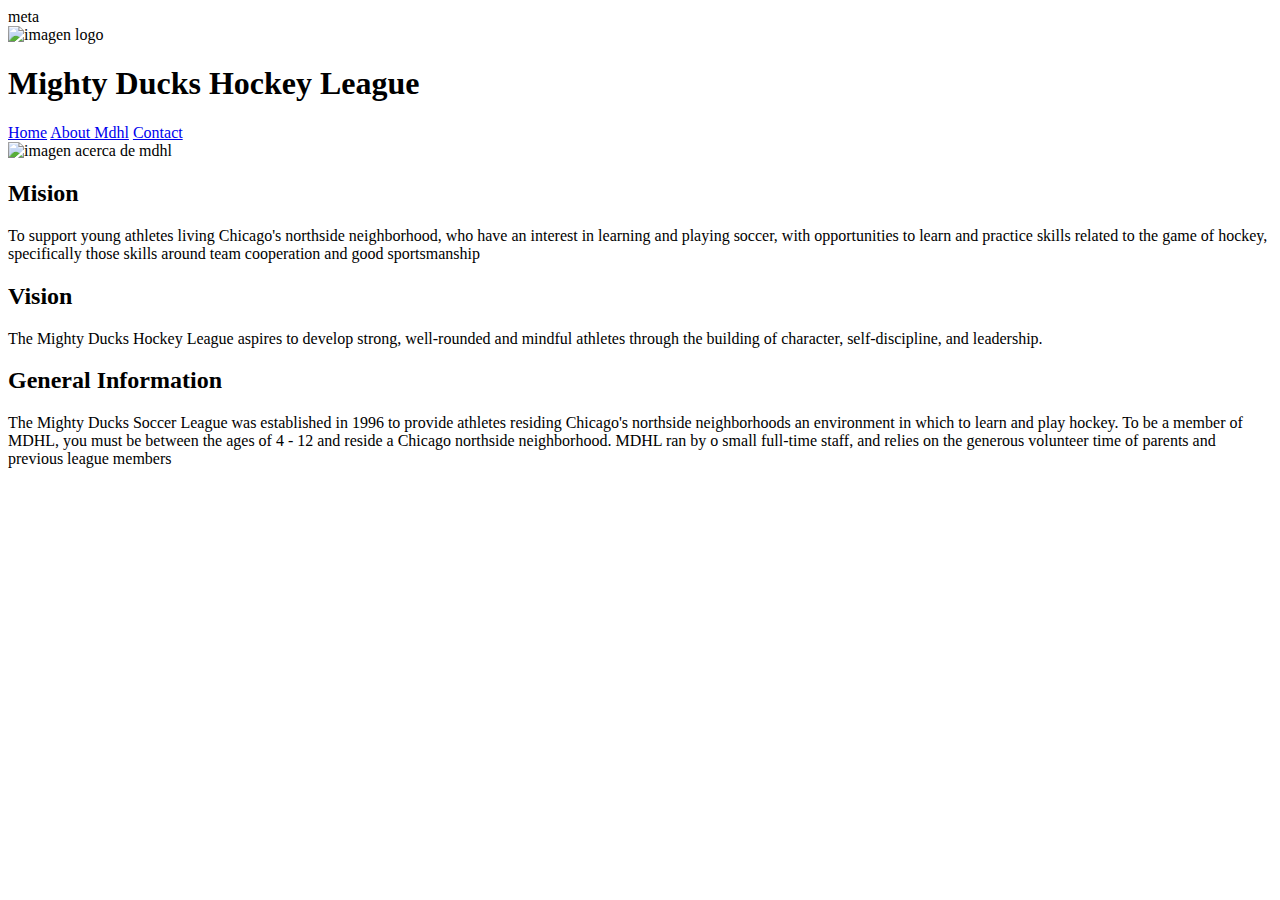
==== aboutmdhl.html @ 8eb74bd9 "cree mi primer comit" ====
<!DOCTYPE html>
<html lang="en">
<head>
    <meta charset="UTF-8">
    <meta http-equiv="X-UA-Compatible" content="IE=edge">
    <meta name="viewport" content="width=device-width, initial-scale=1.0">
    meta
    <title>MightyDucksHockeyLeague</title>
</head>
<body>

    <header>

        <nav>
        <img src="./Asset/Logo.png"   alt="imagen logo " style="height:170px;width:190px;">
        <h1>Mighty Ducks Hockey League </h1>
       
        <a href="./index.html"> Home</a>
        <a href="#">About Mdhl</a>
        <a href="./contact.html">Contact</a>
        </nav>
    
    </header>

    <section>

<div>
    <img src="./Asset/hockey2.jpg"  alt="imagen acerca de mdhl" style="height:130px ; width: 140px ;">
</div>

<article>
    <h2>Mision</h2>
    <p> To support young athletes living Chicago's northside neighborhood, who have an interest in learning and playing soccer, with opportunities to learn and practice skills related to the game of hockey, specifically those skills around team cooperation and good sportsmanship  </p>
</article>

<article>
    <h2>Vision</h2>
    <p>The Mighty Ducks Hockey League aspires to develop strong, well-rounded and mindful athletes through the building of character, self-discipline, and leadership.
    </p>
</article>


<article>
    <h2>General Information</h2>
    <p>The Mighty Ducks Soccer League was established in 1996 to provide athletes residing Chicago's northside neighborhoods an environment in which to learn and play hockey. To be a member of MDHL, you must be between the ages of 4 - 12 and reside a Chicago northside neighborhood. MDHL ran by o small full-time staff, and relies on the generous volunteer time of parents and previous league members</p>
</article>


    </section>



    
</body>
</html>
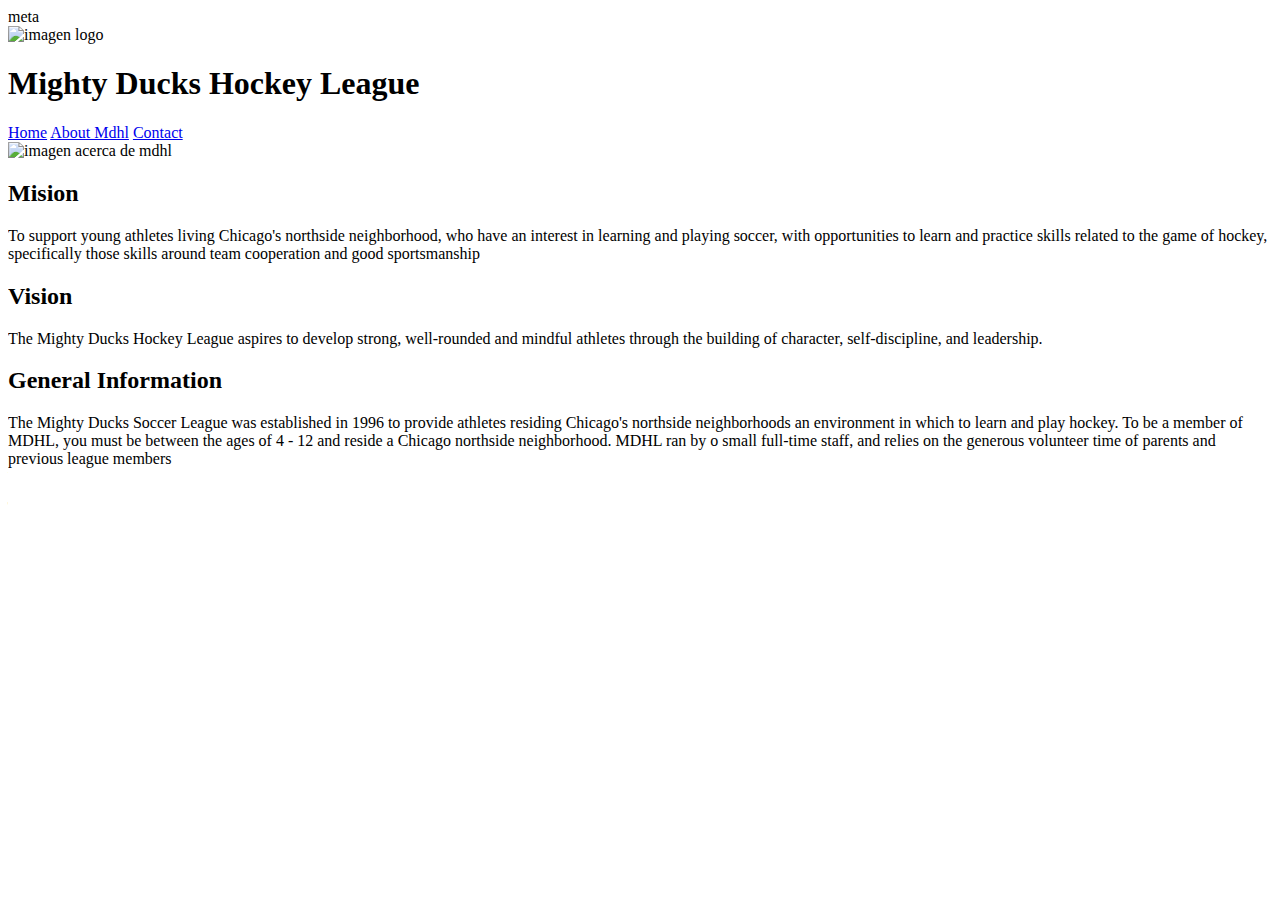
==== commit 5d558178: ""changes"" ====
--- a/aboutmdhl.html
+++ b/aboutmdhl.html
@@ -9,47 +9,42 @@
 </head>
 <body>
 
-    <header>
+<header>
 
         <nav>
-        <img src="./Asset/Logo.png"   alt="imagen logo " style="height:170px;width:190px;">
-        <h1>Mighty Ducks Hockey League </h1>
-       
-        <a href="./index.html"> Home</a>
-        <a href="#">About Mdhl</a>
-        <a href="./contact.html">Contact</a>
+            <img src="./Asset/Logo.png"   alt="imagen logo " style="height:170px;width:190px;">
+            <h1>Mighty Ducks Hockey League </h1>
+            <a href="./index.html"> Home</a>
+            <a href="#">About Mdhl</a>
+            <a href="./contact.html">Contact</a>
         </nav>
     
-    </header>
+</header>
 
-    <section>
+<section>
 
-<div>
-    <img src="./Asset/hockey2.jpg"  alt="imagen acerca de mdhl" style="height:130px ; width: 140px ;">
-</div>
+    <div>
+        <img src="./Asset/hockey2.jpg"  alt="imagen acerca de mdhl" style="height:130px ; width: 140px ;">
+    </div>
 
-<article>
-    <h2>Mision</h2>
-    <p> To support young athletes living Chicago's northside neighborhood, who have an interest in learning and playing soccer, with opportunities to learn and practice skills related to the game of hockey, specifically those skills around team cooperation and good sportsmanship  </p>
-</article>
+    <article>
+        <h2>Mision</h2>
+        <p> To support young athletes living Chicago's northside neighborhood, who have an interest in learning and playing soccer, with opportunities to learn and practice skills related to the game of hockey, specifically those skills around team cooperation and good sportsmanship  </p>
+    </article>
 
-<article>
-    <h2>Vision</h2>
-    <p>The Mighty Ducks Hockey League aspires to develop strong, well-rounded and mindful athletes through the building of character, self-discipline, and leadership.
-    </p>
-</article>
+    <article>
+        <h2>Vision</h2>
+        <p>The Mighty Ducks Hockey League aspires to develop strong, well-rounded and mindful athletes through the building of character, self-discipline, and leadership.
+        </p>
+    </article>
 
 
-<article>
-    <h2>General Information</h2>
-    <p>The Mighty Ducks Soccer League was established in 1996 to provide athletes residing Chicago's northside neighborhoods an environment in which to learn and play hockey. To be a member of MDHL, you must be between the ages of 4 - 12 and reside a Chicago northside neighborhood. MDHL ran by o small full-time staff, and relies on the generous volunteer time of parents and previous league members</p>
-</article>
+   <article>
+        <h2>General Information</h2>
+        <p>The Mighty Ducks Soccer League was established in 1996 to provide athletes residing Chicago's northside neighborhoods an environment in which to learn and play hockey. To be a member of MDHL, you must be between the ages of 4 - 12 and reside a Chicago northside neighborhood. MDHL ran by o small full-time staff, and relies on the generous volunteer time of parents and previous league members</p>
+    </article>
 
 
-    </section>
-
-
-
-    
+</section>
 </body>
 </html>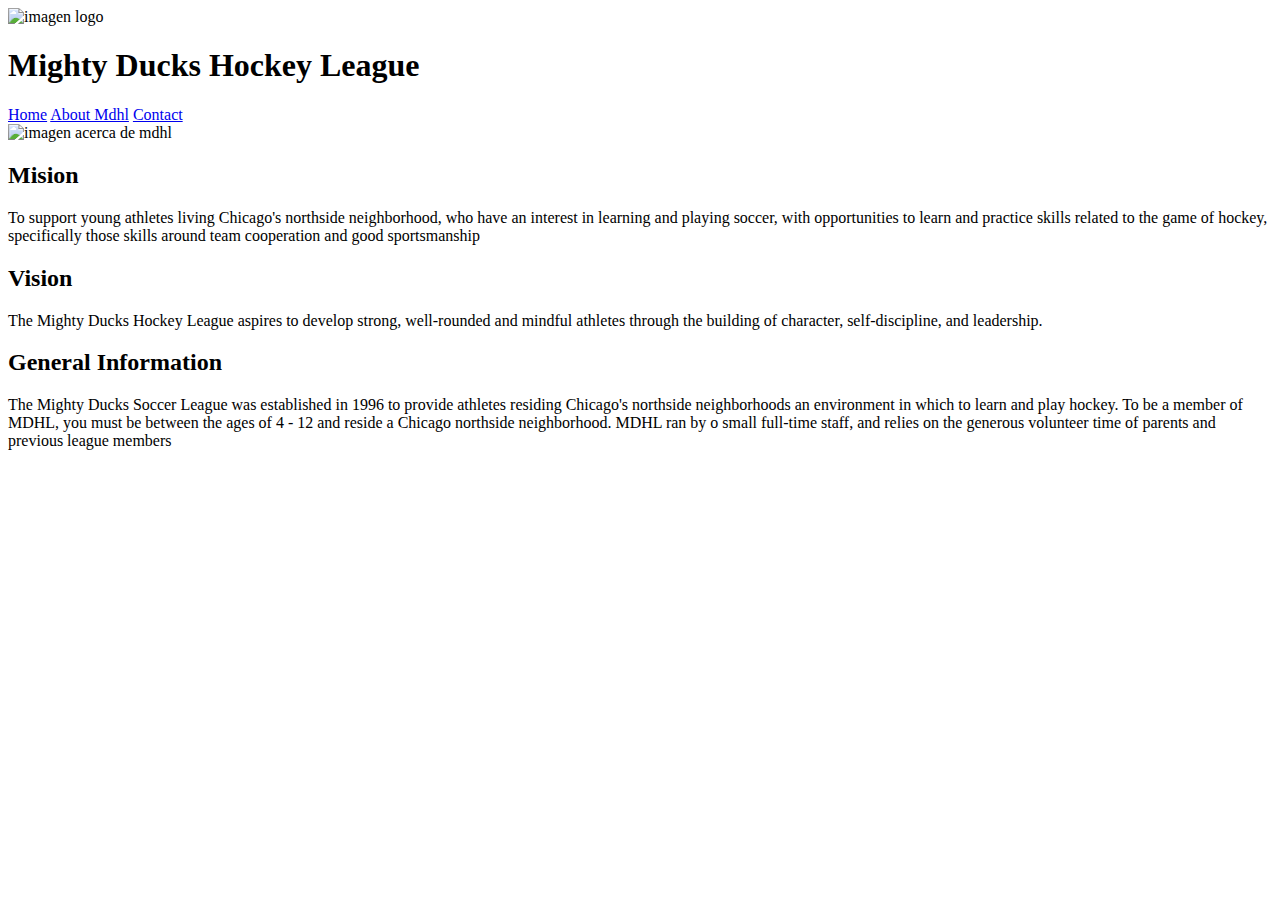
==== commit b6f819ba: ""cambiosabout"" ====
--- a/aboutmdhl.html
+++ b/aboutmdhl.html
@@ -4,16 +4,15 @@
     <meta charset="UTF-8">
     <meta http-equiv="X-UA-Compatible" content="IE=edge">
     <meta name="viewport" content="width=device-width, initial-scale=1.0">
-    meta
     <title>MightyDucksHockeyLeague</title>
 </head>
 <body>
 
+    <img src="./Asset/Logo.png"   alt="imagen logo " style="height:170px;width:190px;">
+    <h1>Mighty Ducks Hockey League </h1>
+
 <header>
-
         <nav>
-            <img src="./Asset/Logo.png"   alt="imagen logo " style="height:170px;width:190px;">
-            <h1>Mighty Ducks Hockey League </h1>
             <a href="./index.html"> Home</a>
             <a href="#">About Mdhl</a>
             <a href="./contact.html">Contact</a>
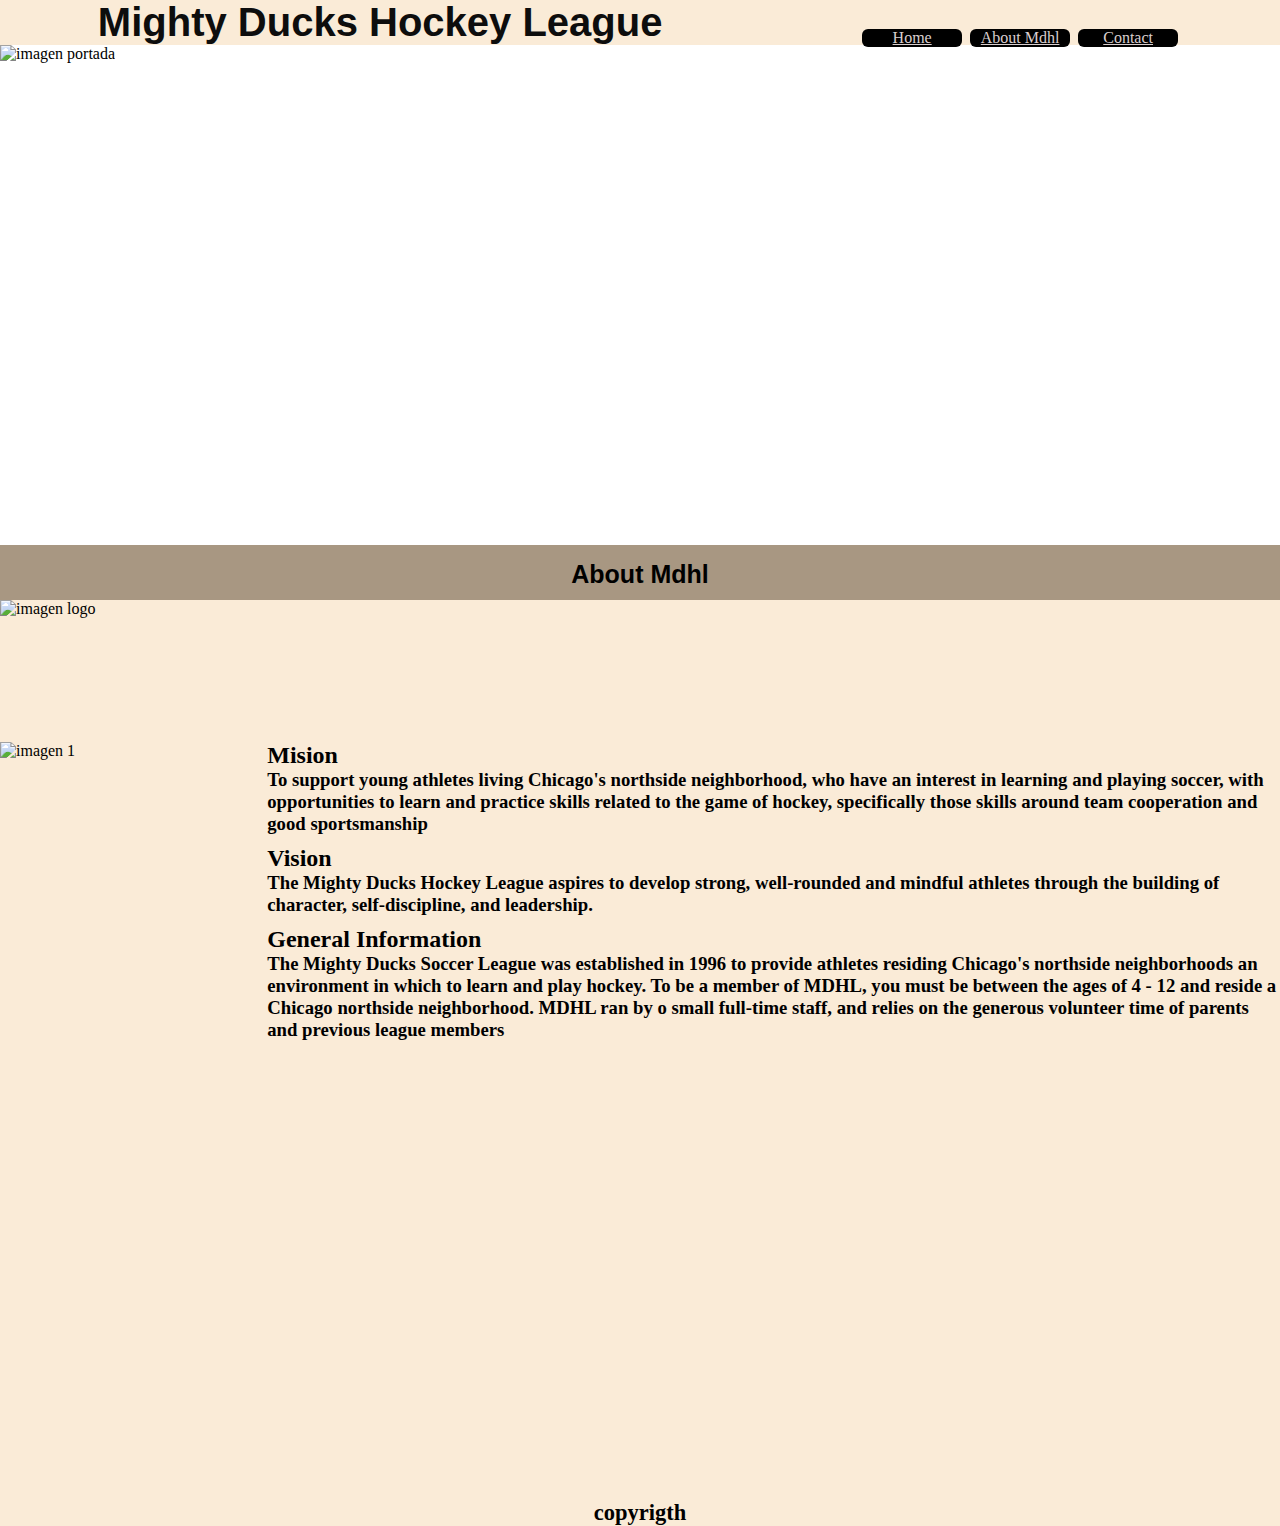
==== commit e9f90bb9: ""cambios css"" ====
--- a/aboutmdhl.html
+++ b/aboutmdhl.html
@@ -4,46 +4,64 @@
     <meta charset="UTF-8">
     <meta http-equiv="X-UA-Compatible" content="IE=edge">
     <meta name="viewport" content="width=device-width, initial-scale=1.0">
+    <link rel="stylesheet" href="./mdhl.css"> 
+    <!--<link rel="stylesheet" href="./mdhl2.css"> -->
     <title>MightyDucksHockeyLeague</title>
 </head>
 <body>
 
-    <img src="./Asset/Logo.png"   alt="imagen logo " style="height:170px;width:190px;">
-    <h1>Mighty Ducks Hockey League </h1>
-
-<header>
-        <nav>
-            <a href="./index.html"> Home</a>
-            <a href="#">About Mdhl</a>
-            <a href="./contact.html">Contact</a>
+    <header class="headerindex">
+        <nav class="navbar">
+            <h1 class="titulo">Mighty Ducks Hockey League </h1>
+            <div class="enlaces">
+                <a href="./index.html"> Home</a>
+                <a href="#">About Mdhl</a>
+                <a href="./contact.html">Contact</a>
+            </div>
         </nav>
     
-</header>
-
-<section>
-
-    <div>
-        <img src="./Asset/hockey2.jpg"  alt="imagen acerca de mdhl" style="height:130px ; width: 140px ;">
-    </div>
-
-    <article>
-        <h2>Mision</h2>
-        <p> To support young athletes living Chicago's northside neighborhood, who have an interest in learning and playing soccer, with opportunities to learn and practice skills related to the game of hockey, specifically those skills around team cooperation and good sportsmanship  </p>
-    </article>
-
-    <article>
-        <h2>Vision</h2>
-        <p>The Mighty Ducks Hockey League aspires to develop strong, well-rounded and mindful athletes through the building of character, self-discipline, and leadership.
-        </p>
-    </article>
-
-
-   <article>
-        <h2>General Information</h2>
-        <p>The Mighty Ducks Soccer League was established in 1996 to provide athletes residing Chicago's northside neighborhoods an environment in which to learn and play hockey. To be a member of MDHL, you must be between the ages of 4 - 12 and reside a Chicago northside neighborhood. MDHL ran by o small full-time staff, and relies on the generous volunteer time of parents and previous league members</p>
-    </article>
-
-
-</section>
+        <div class="imagenportada">
+        <img class="imagen" src="./Asset/designimage2.jpg" alt="imagen portada">
+        </div>
+    
+       <div class="event">
+        <h2 class="eventoh2">About Mdhl</h2>
+        </div>
+    </header>
+    
+            <section class="sectionmdhl">
+              
+            <div class="divlogo">
+                <img class="logo" src="./Asset/Logo.png"   alt="imagen logo ">
+            </div>
+            
+            <div class="articlemdhl">
+                <img class="imagenmdhl" src="./Asset/hockey2.jpg" alt="imagen 1">
+                <div class="fechasmdhl">
+                    <h2 class> Mision</h2>
+                    <h3 class="h3partidosmdhl"> To support young athletes living Chicago's northside neighborhood, who have an interest in
+                        learning and playing soccer, with opportunities to learn and practice skills related to the game of
+                        hockey, specifically those skills around team cooperation and good sportsmanship </h3>
+            
+                    <h2>Vision</h2>
+                    <h3 class="h3partidosmdhl">The Mighty Ducks Hockey League aspires to develop strong, well-rounded and mindful athletes
+                        through the building of character, self-discipline, and leadership.</h3>
+                
+                    <h2>General Information</h2>
+                    <h3> The Mighty Ducks Soccer League was established in 1996 to provide athletes residing
+                        Chicago's northside neighborhoods an environment in which to learn and play hockey. To be a
+                        member of MDHL, you must be between the ages of 4 - 12 and reside a Chicago northside
+                        neighborhood. MDHL ran by o small full-time staff, and relies on the generous volunteer time of
+                        parents and previous league members</h3>
+                </div>
+            </div>
+    
+        </section>
+    
+        <footer class="copyridge">
+            <h2>copyrigth</h2>
+        </footer>
+    
+    
 </body>
 </html>--- a/mdhl.css
+++ b/mdhl.css
@@ -0,0 +1,180 @@
+*{
+margin: 0px;
+padding: 0px;
+
+}
+
+
+.headerindex{
+    height: 100%;
+    width: 100%;
+}
+
+.imagenportada{
+    height: 500px;
+    
+}
+
+.imagen{
+    height: 100%;
+    width: 100%;
+}
+
+.event{
+    width: 100%;
+    background-color: rgb(168, 151, 130);
+    
+}
+.eventoh2{
+  font-family: sans-serif;
+  font-size: 25px;
+  text-align: center;
+  height: 40px;
+  padding-top: 15px;
+}
+
+
+.sectionindex{
+    background-color: antiquewhite;
+}
+
+
+
+.navbar{
+    width: 100%;
+    display: flex;
+    justify-content: space-around;
+    align-items: center;
+    background-color: antiquewhite;
+
+}
+
+
+.enlaces a {
+    background-color: rgb(0, 0, 0);
+    color: rgb(218, 207, 207);
+    border-radius: 6px;
+    display: flex;
+    flex-direction: row;
+    justify-content: space-around;
+    width: 100px;
+    margin: 4px;    
+}
+
+
+.enlaces{
+    text-align: end;
+  position: relative;
+  top: 15px;
+  font-size: 16px;
+  display: flex;
+  
+} 
+
+
+    
+ .h1{
+    font-size: 30px;
+    font-family: sans-serif;}
+
+
+.titulo{
+    font-family: sans-serif;
+    color: rgb(13, 13, 13);
+    font-size: 40px;
+    text-align: center;
+}
+
+.sectionindex{
+    height: 600px;
+    display: flex;
+    flex-direction: column;
+    
+}
+
+.divlogo{
+    width: 150px;
+    height: 150px;
+}
+
+
+.logo{
+    height: 100%;
+    width: 100%;
+}
+
+.articlepartidos{
+    padding-left: 10px;
+    padding-top: 30px;
+    width: 40%;
+  display: flex;
+  justify-content: space-between;
+  height: 600px;
+}
+
+
+
+.copyridge{
+    background-color: antiquewhite;
+    text-align: center;
+    font-size: 15px;
+}
+
+.imagen1{
+    height: 200px;
+    width: 200px;
+    border-radius: 4px;
+}
+
+
+.h3partidos{
+   padding-bottom: 15px;
+}
+
+.imagen{
+
+    width: 100%;
+    height: 100%;
+}
+
+.sectionmdhl{
+    height: 900px;
+    display: flex;
+    flex-direction: column;
+    background-color: antiquewhite;
+    
+    
+}
+
+.articlemdhl{
+display: flex;
+height: 800px;
+justify-content: space-around;
+}
+
+.imagenmdhl{
+    width: 250px;
+    height: 250px;
+    padding-right: 20px;
+}
+
+.fechasmdhl{
+    width: 80%;
+}
+.fechas{
+
+    margin-left: 20px;
+    margin-top: 15px;
+}
+
+.fechasm{
+
+    width: 50%;
+  justify-content: right;
+  margin: 20px;
+
+}
+
+.h3partidosmdhl{
+    padding-bottom: 10px;
+}--- a/mdhl2.css
+++ b/mdhl2.css
@@ -0,0 +1,197 @@
+*{
+    margin: 0px;
+    padding: 0px;
+    
+    }
+    
+    
+    .headerindex{
+        height: 100%;
+        width: 100%;
+    }
+    
+    .imagenportada{
+        height: 500px;
+        
+    }
+    
+    .imagen{
+        height: 100%;
+        width: 100%;
+    }
+    
+    .event{
+        width: 100%;
+        background-color: black;
+        
+    }
+    .eventoh2{
+      font-family: sans-serif;
+      font-size: 25px;
+      text-align: center;
+      height: 40px;
+      padding-top: 15px;
+      transition: color 1.5s ease;
+
+    }
+
+    .eventoh2:hover{
+        color: #f9e52f;
+        
+    }
+    
+    
+    .sectionindex{
+        background-color: #f9e52f;
+    }
+    
+    
+    
+    .navbar{
+        width: 100%;
+        display: flex;
+        justify-content: space-between;
+        align-items: center;
+        background-color: black;
+        height: 40px;
+      }
+    
+    
+    
+    
+    .enlaces a {
+        background-color: #f9e52f;
+        color: black;
+        border-radius: 6px;
+        display: flex;
+        flex-direction: row;
+        justify-content: space-around;
+        width: 100px;
+        margin: 4px;    
+    }
+    
+    
+    .enlaces{
+    
+      font-size: 16px;
+      display: flex;
+      
+    } 
+    
+    
+        
+     .h1{
+        font-size: 30px;
+        font-family: sans-serif;}
+    
+    
+    .titulo{
+        font-family:Georgia, 'Times New Roman', Times, serif;
+        color: black;
+        background-color: #f9e52f;
+        border-radius: 6px;
+        font-size: 20px;
+        padding-left: 10px;
+        padding: 4px;
+    }
+    
+    .sectionindex{
+        height: 600px;
+        display: flex;
+        flex-direction: column;
+        
+    }
+    
+    .divlogo{
+        width: 150px;
+        height: 150px;
+        background-color: black;
+        margin: 20px;
+        border-radius: 6px;
+    }
+    
+    
+    .logo{
+        height: 100%;
+        width: 100%;
+    }
+    
+    .articlepartidos{
+        padding-left: 10px;
+        padding-top: 30px;
+        
+      display: flex;
+      justify-content: space-evenly;
+      height: 600px;
+    }
+    
+    
+    
+    .copyridge{
+        background-color: #f9e52f;
+        text-align: center;
+        font-size: 15px;
+    }
+    
+    .imagen1{
+        height: 300px;
+        width: 400px;
+        border-radius: 4px;
+        box-shadow: 4px 4px 10px 8px rgba(0, 0, 0, 0.5); 
+    }
+    
+    
+    .h3partidos{
+       padding-bottom: 15px;
+    }
+    
+    .imagen{
+    
+        width: 100%;
+        height: 100%;
+    }
+    
+    .sectionmdhl{
+        height: 900px;
+        display: flex;
+        flex-direction: column;
+        background-color: #f9e52f;
+        
+        
+    }
+    
+    .articlemdhl{
+    display: flex;
+    height: 800px;
+    justify-content: space-around;
+    }
+    
+    .imagenmdhl{
+        width: 250px;
+        height: 250px;
+        margin-left: 5px;
+        box-shadow: 4px 4px 10px 8px rgba(0, 0, 0, 0.5); 
+    }
+    
+    .fechasmdhl{
+        width: 80%;
+    }
+    .fechas{
+    
+        margin-left: 20px;
+        margin-top: 55px;
+    }
+    
+    .fechasm{
+    
+        width: 50%;
+      justify-content: right;
+      margin: 20px;
+    
+    }
+    
+    .h3partidosmdhl{
+        padding-bottom: 10px;
+    }
+
+
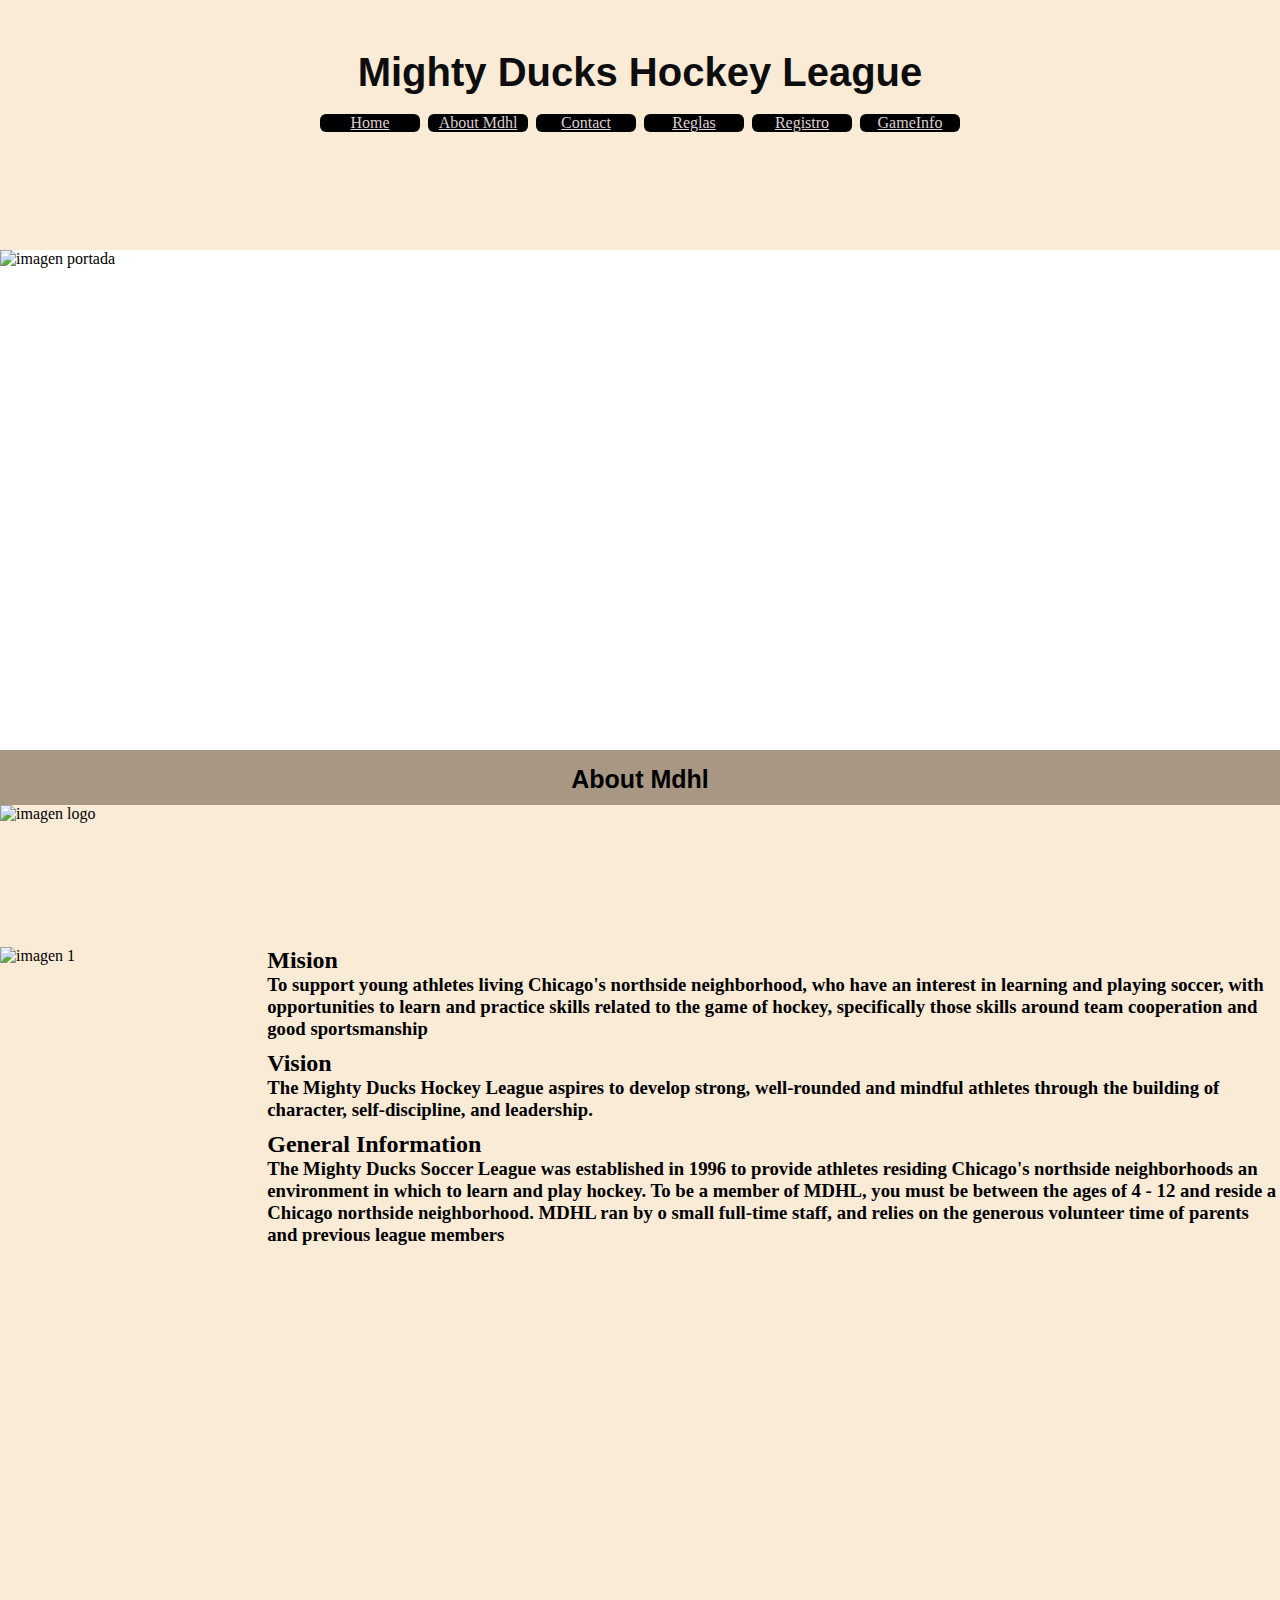
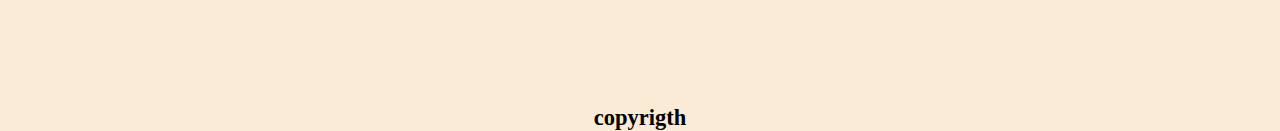
==== commit bf6fe409: ""cambios"" ====
--- a/aboutmdhl.html
+++ b/aboutmdhl.html
@@ -5,6 +5,7 @@
     <meta http-equiv="X-UA-Compatible" content="IE=edge">
     <meta name="viewport" content="width=device-width, initial-scale=1.0">
     <link rel="stylesheet" href="./mdhl.css"> 
+    <link rel="shortcut icon" href="./Asset/Logo.png" type="image/x-icon">
     <!--<link rel="stylesheet" href="./mdhl2.css"> -->
     <title>MightyDucksHockeyLeague</title>
 </head>
@@ -17,6 +18,9 @@
                 <a href="./index.html"> Home</a>
                 <a href="#">About Mdhl</a>
                 <a href="./contact.html">Contact</a>
+                <a href="./reglas.html">Reglas</a>
+                <a href="./registro.html">Registro</a>
+                <a href="./game_info.html">GameInfo</a>
             </div>
         </nav>
     
--- a/mdhl.css
+++ b/mdhl.css
@@ -43,10 +43,11 @@
 .navbar{
     width: 100%;
     display: flex;
-    justify-content: space-around;
     align-items: center;
     background-color: antiquewhite;
-
+  height: 200px;
+  flex-direction: column;
+  padding-top: 50px;
 }
 
 
@@ -177,4 +178,322 @@
 
 .h3partidosmdhl{
     padding-bottom: 10px;
-}+}
+
+
+
+
+/* reglas page */
+
+.reglasnav{
+    display: flex;
+    flex-direction: column;
+    align-items: center;
+    height: 100px;
+    padding-top: 15px;
+    padding-bottom: 15px;
+}
+
+
+.classtitlereglas{
+    font-size: 18px;
+}
+
+
+
+.sectionreglas{
+    width: 90%;
+    margin-left: 50px;
+}
+
+
+.divreglas{
+    margin-bottom: 15px;
+}
+
+
+.articuloreglas1{
+    display: flex;
+    flex-direction: column;
+    padding-bottom: 15px;
+}
+
+
+.dlreglas{
+    font-size: 18px;
+}
+
+.articleallplay{
+    margin-top: 15px;
+    margin-bottom: 15px;
+}
+
+.classallplay{
+    font-size: 20px;
+}
+
+.classallplay{
+    padding: 1rem;
+}
+
+
+.classallplayoriginal{
+    padding-top: 15px;
+}
+
+
+
+.trclass{
+    padding-bottom: 45px;
+}
+
+
+.headergame{
+    margin-left: 50px;
+}
+
+
+.titulogame{
+    text-align: center;
+    padding-top: 25px;
+}
+
+.h3game{
+    text-decoration: underline;
+    padding-top: 15px;
+    padding-bottom: 25px;
+}
+
+
+.tablegame{
+    width: 600px;
+    margin-bottom: 55px;
+}
+
+
+.articlegame{
+    display: flex;
+    
+}
+
+.articlegame2{
+    display: flex;
+    margin-top: 15px;
+    
+}
+
+.articlegame3{
+    display: flex;
+    margin-top: 25px;
+    
+}
+
+
+.articledatos{
+    display: flex;
+    justify-content: space-evenly;
+    margin-top: 15px;
+    margin-bottom: 45px;
+}
+
+
+.articlegame4{
+    display: flex;
+}
+
+.articlegame5{
+    display: flex;
+    align-items: center;
+}
+
+
+
+.pgame{
+    padding-left: 5px;
+    font-size: 18px;
+}
+
+.pgame2{
+    padding-left: 5px;
+    font-size: 18px;
+}
+
+
+.pgame3{
+    padding-left: 5px;
+    font-size: 18px;
+}
+
+.pgame4{
+    padding-left: 5px;
+    font-size: 18px;
+    
+}
+
+.pgame5{
+    padding-left: 5px;
+    font-size: 20px;
+    color: black;
+    
+}
+
+
+.trclassfinal{
+    margin-bottom: 25px;
+}
+
+
+
+
+.sectiongame{
+    margin-left: 50px;
+    padding-top: 35px;
+}
+
+/*aca esta la seccion de registros*/
+
+
+.tituloform{
+
+display: flex;
+justify-content: center;
+margin-top: 30px;
+font-size: 50px;
+
+
+}
+
+.article1{
+
+    display: flex;
+    flex-direction: column;
+    margin-top: 50px;
+  
+}
+
+.divpregunta{
+    padding-top: 15px;
+}
+
+
+.inputformulario {
+    border: none;
+    border-bottom: 1px solid black; 
+    outline: none;
+}
+
+.form1{
+    width: 100%;
+    justify-content: space-evenly;
+    margin-left: 20px;
+    margin-bottom: 20px;
+}
+.label1{
+
+    margin-left: 20px;
+    
+   
+}
+
+.city{
+    border: none;
+    border-bottom: 1px solid black; 
+    outline: none;
+   
+  
+   
+}
+
+
+
+.zip1{
+    border: none;
+    border-bottom: 1px solid black; 
+    outline: none;
+    
+  
+
+}
+
+
+.formfinal{
+    padding-left: 20px;
+    padding-top: 10px;
+}
+
+.form-group{
+    padding-top: 10px;
+}
+
+.fechainput{
+    border: none;
+    border-bottom: 1px solid black; 
+    outline: none;
+}
+
+
+
+
+.divfinal{
+    justify-content: space-around;
+    display: flex;
+    width: 50%;
+    padding: 10px;
+}
+
+.articlefinal{
+    padding-left: 25px;
+  display: flex;
+  flex-direction: column;
+  align-items: center;
+}
+
+.h2registro{
+    padding-top: 10px;
+}
+
+
+.divuniform{
+    display: flex;
+  height: 150px;
+  justify-content: space-around;
+  width: 50%;
+  padding-top: 25px;
+
+}
+
+.articlepermiso{
+    display: flex;
+    flex-direction: column;
+    padding-bottom: 10px;
+}
+
+.bodyregistro{
+    background-color: antiquewhite;
+}
+
+.maps-container{
+    width: 6rem;
+    height: 6rem;
+    padding: 5px;
+}
+
+.maps{
+    width: 100%;
+    height: 50%;
+
+}
+    
+.divmapa{
+    display: flex;
+    justify-content: space-around;
+    padding-bottom: 25px;
+}
+
+
+.articlemaps{
+display: flex;
+flex-direction: column;
+}
+
+  
